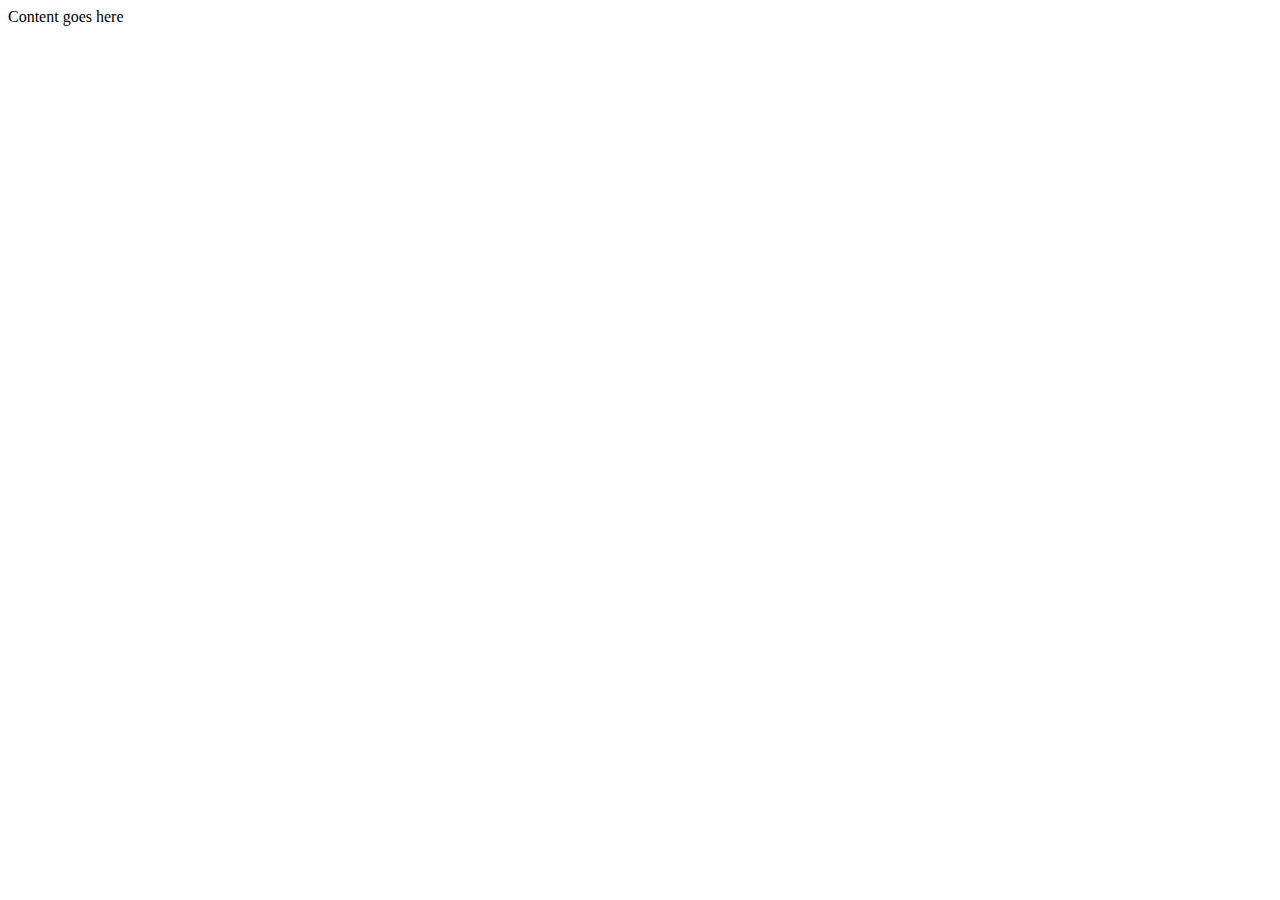
==== 3_noise/20201005_PerlinFlowField/20201005_PerlinFlowField.html @ 95fac457 "week 3 noise assignments" ====
<html>
  <head>
    <script src="https://cdn.jsdelivr.net/npm/p5@1.1.9/lib/p5.js"></script>
    <script src="sketch.js"></script>
  </head>
  <body>
    <main>
      Content goes here
    </main>
  </body>
</html>
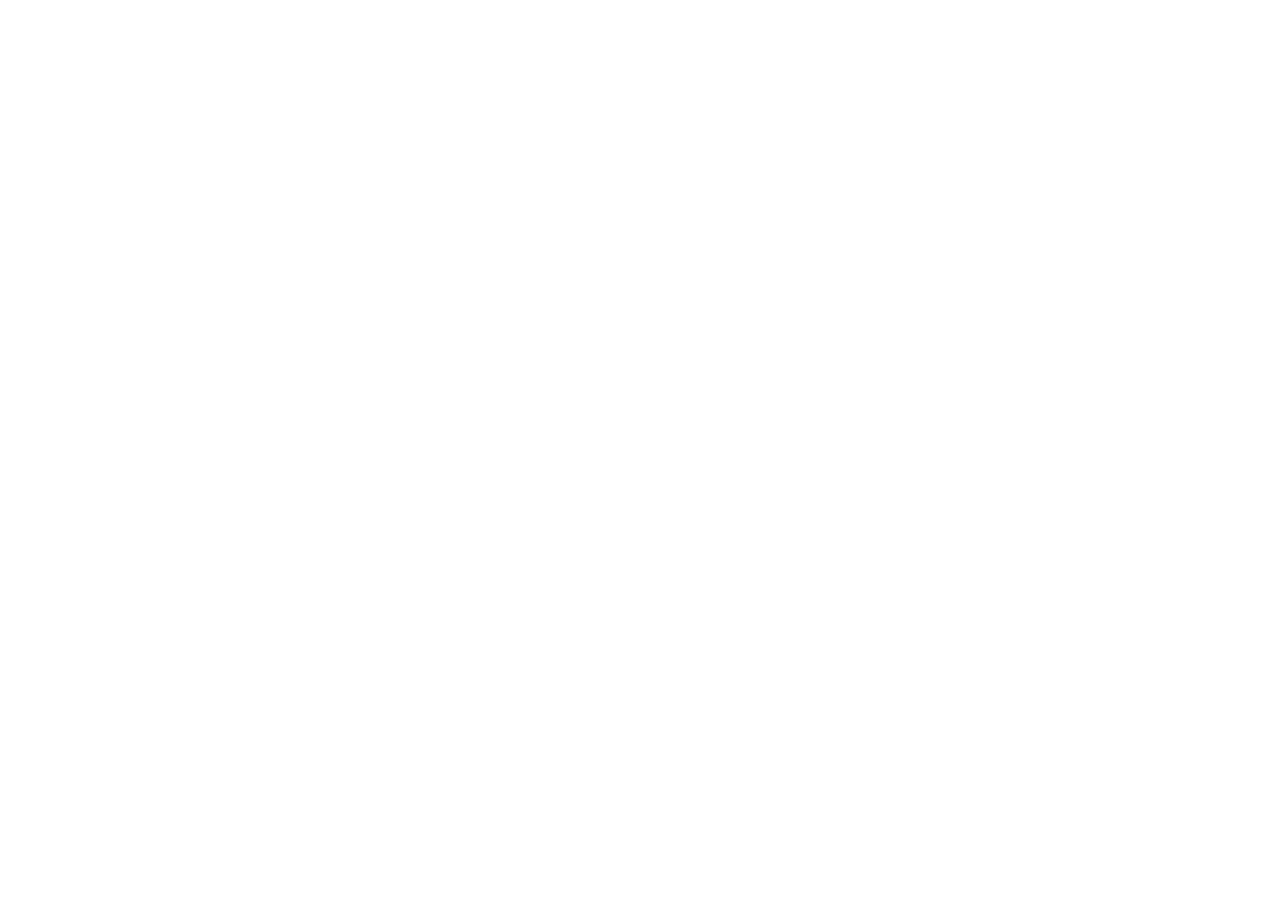
==== commit 312674ef: "Fixed Perlin Flow Field sketch" ====
--- a/3_noise/20201005_PerlinFlowField/20201005_PerlinFlowField.html
+++ b/3_noise/20201005_PerlinFlowField/20201005_PerlinFlowField.html
@@ -1,11 +1,11 @@
 <html>
   <head>
     <script src="https://cdn.jsdelivr.net/npm/p5@1.1.9/lib/p5.js"></script>
+    <script src="particle.js"></script>
     <script src="sketch.js"></script>
   </head>
   <body>
     <main>
-      Content goes here
     </main>
   </body>
 </html>
